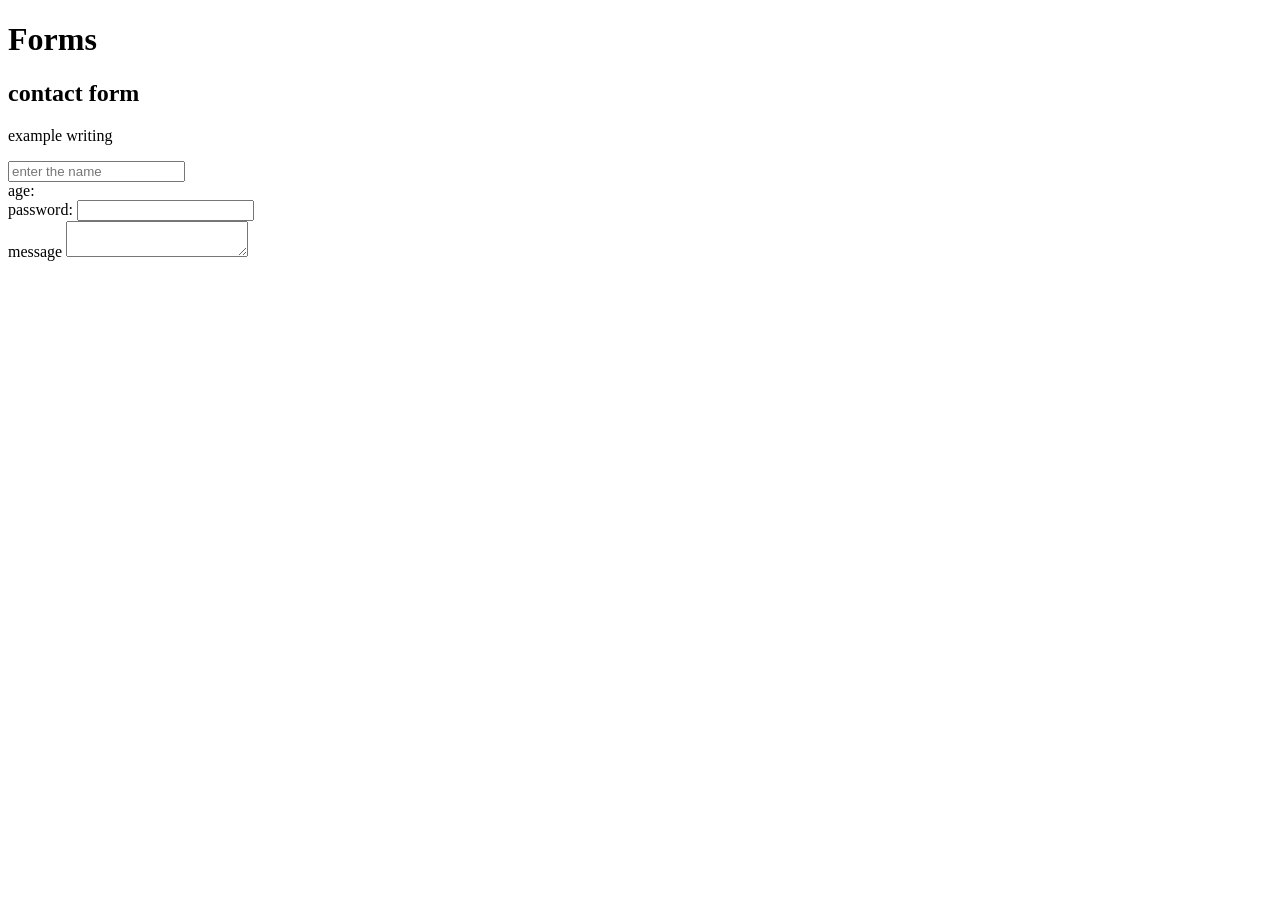
==== contact.html @ 2029e428 "Add files via upload" ====
<!DOCTYPE html>
<html lang="en">
<head>
    <meta charset="UTF-8">
    <meta name="viewport" content="width=device-width, initial-scale=1.0">
    <title>Document</title>

<body>
    <h1>Forms</h1>
    <div class="form-container">
        <h2>contact form</h2>
        <p>example writing</p>

        <form>
            <div class="input-container">
                <label name></label>

                <input 
                type="text"
                placeholder="enter the name"
                id="txtname"
                name="username">
            </div>

            <div class="input-container">
                <label>age:</label
                        type="number"
                        placeholder="enter age"
                        id="txtage"
                        name="user_age">

            </div>
            <div class="input-container">
                <label>password:</label>
                <input type="password"
                id="txtpassword"
                name="user_password">
            </div>
            <div class="input-container">
                <label>message</label>
                <textarea></textarea>
            </div>
            <div class="input-container">

            </div>

        </form>

    </div>
    
</body>
</html>
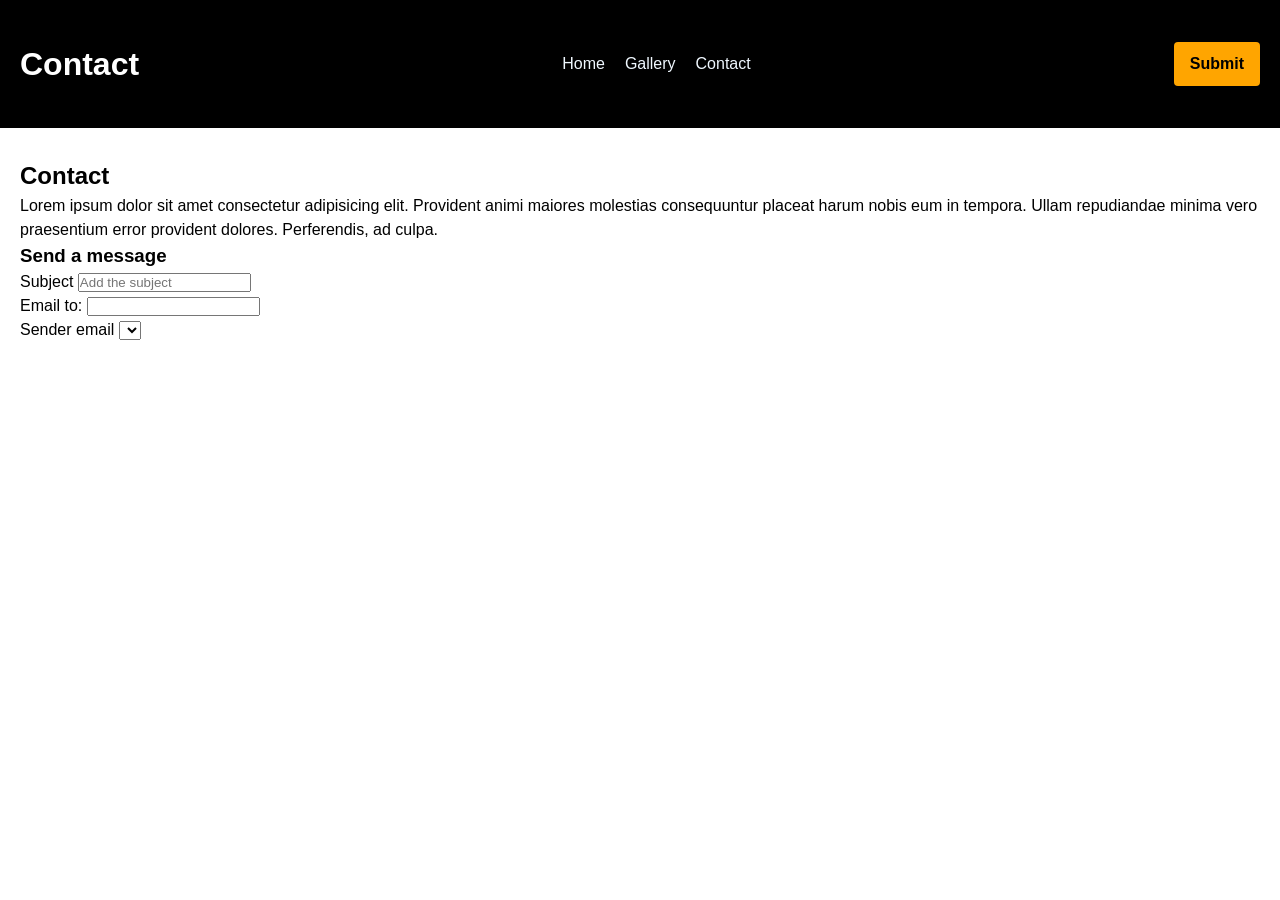
==== commit 647a5abd: "Add files via upload" ====
--- a/contact.html
+++ b/contact.html
@@ -3,50 +3,42 @@
 <head>
     <meta charset="UTF-8">
     <meta name="viewport" content="width=device-width, initial-scale=1.0">
-    <title>Document</title>
+    <title>Contact</title>
+    <link rel="stylesheet" href="style.css">
+</head>
+<body>
+    <header class="site-init">
+        <div class="navigation">
+            <h1>Contact</h1>
+            <nav>
+                <a href="home.html">Home</a>
+                <a href="gallery.html">Gallery</a>
+                <a href="contact.html">Contact</a>
+            </nav>
+            <a class="menu-sub" href="#">Submit</a>
+        </div>
+    </header>
 
-<body>
-    <h1>Forms</h1>
-    <div class="form-container">
-        <h2>contact form</h2>
-        <p>example writing</p>
+    <main class="container">
+        <h2>Contact</h2>
+        <p>Lorem ipsum dolor sit amet consectetur adipisicing elit. Provident animi maiores molestias consequuntur placeat harum nobis eum in tempora. Ullam repudiandae minima vero praesentium error provident dolores. Perferendis, ad culpa.</p>
+
+        <h3>Send a message</h3>
 
         <form>
-            <div class="input-container">
-                <label name></label>
-
-                <input 
-                type="text"
-                placeholder="enter the name"
-                id="txtname"
-                name="username">
+            <div class="input-control">
+                <label>Subject</label>
+                <input type="text" placeholder="Add the subject" required>
             </div>
-
-            <div class="input-container">
-                <label>age:</label
-                        type="number"
-                        placeholder="enter age"
-                        id="txtage"
-                        name="user_age">
-
+            <div class="input-control">
+                <label>Email to:</label>
+                <input type="email">
             </div>
-            <div class="input-container">
-                <label>password:</label>
-                <input type="password"
-                id="txtpassword"
-                name="user_password">
+            <div class="input-control">
+                <label>Sender email</label>
+                <select name="Sender" id="sender-email"></select>
             </div>
-            <div class="input-container">
-                <label>message</label>
-                <textarea></textarea>
-            </div>
-            <div class="input-container">
-
-            </div>
-
         </form>
-
-    </div>
-    
+    </main>
 </body>
 </html>
--- a/style.css
+++ b/style.css
@@ -0,0 +1,151 @@
+* {
+    margin: 0;
+    padding: 0;
+    box-sizing: border-box;
+}
+
+body {
+    font-family: Arial, Helvetica, sans-serif;
+    line-height: 1.5;
+}
+
+h1 {
+    text-align: center;
+}
+
+.site-init {
+    background-color: black;
+    padding: 40px 20px;
+    color: white;
+}
+
+.navigation {
+    display: flex;
+    justify-content: space-between;
+    align-items: center;
+    gap: 20px;
+}
+
+nav {
+    display: flex;
+    gap: 20px;
+    align-items: center;
+}
+
+a {
+    color: aliceblue;
+    text-decoration: none;
+    transition: color 0.2s ease-in-out;
+}
+
+a:hover {
+    color: red;
+    text-decoration: underline;
+}
+
+.menu-sub {
+    display: inline-block;
+    text-align: center;
+    background-color: orange;
+    padding: 10px 16px;
+    border-radius: 4px;
+    color: black;
+    font-weight: bold;
+}
+
+.container1a {
+    width: 80%;
+    margin: 30px auto 0;
+}
+
+.lg-text {
+    font-size: 52px;
+    font-weight: bold;
+    margin-bottom: 20px;
+    text-align: center;
+}
+
+.sm-text {
+    font-size: 16px;
+    color: black;
+    margin-bottom: 20px;
+    text-align: center;
+    text-decoration: underline;
+}
+
+.sm-text1{
+    font-family:Arial, Helvetica, sans-serif;
+    color: black;
+    margin-top: 20px;
+    margin-bottom: 20px;
+    text-align:center ;
+    font-weight: bold;
+    font-size: 20px;
+    
+}
+
+img {
+    display: block;
+    max-width: 100%;
+    height: auto;
+    margin-left: auto;
+    margin-right: auto;
+}
+
+footer {
+    text-align: center;
+    padding: 20px 10px;
+    background-color: blanchedalmond;
+    color: black;
+}
+
+.gmail {
+    color: black;
+}
+
+.blog-container {
+    display: flex;
+    gap: 20px;
+    justify-content: center;
+    width: 100%;
+    flex-wrap: wrap;
+    padding: 30px 20px;
+}
+
+article {
+    background-color: #909090;
+    border-radius: 10px;
+    display: flex;
+    flex-direction: column;
+    gap: 10px;
+    width: 300px;
+    padding: 1rem;
+    box-sizing: border-box;
+    border: 1px solid #ddd;
+}
+
+article img {
+    width: 100%;
+    height: 300px;
+    object-fit: cover;
+}
+
+/*.text {
+    flex-wrap: wrap;
+    overflow-wrap: break-word;
+}*/
+
+.container {
+    padding: 30px 20px;
+}
+
+
+.image{
+width: 250px;
+height: 250px;
+border-radius: 50%;
+object-fit: cover;
+display: block;
+margin: 20px auto;
+border: 4px solid orange;
+}
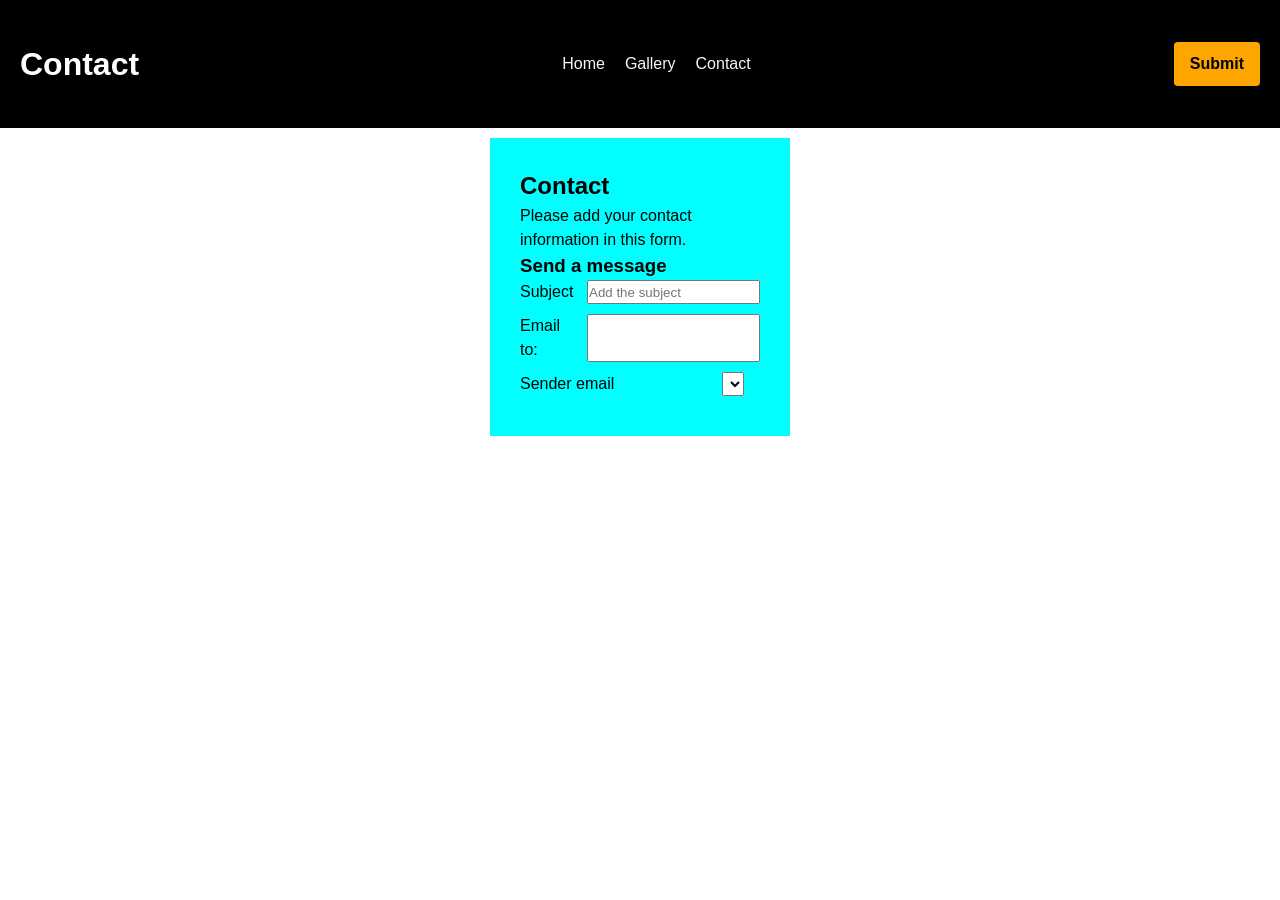
==== commit 09fd2a24: "Add files via upload" ====
--- a/contact.html
+++ b/contact.html
@@ -20,8 +20,8 @@
     </header>
 
     <main class="container">
-        <h2>Contact</h2>
-        <p>Lorem ipsum dolor sit amet consectetur adipisicing elit. Provident animi maiores molestias consequuntur placeat harum nobis eum in tempora. Ullam repudiandae minima vero praesentium error provident dolores. Perferendis, ad culpa.</p>
+        <h2 class="h2-contact">Contact</h2>
+        <p>Please add your contact information in this form.</p>
 
         <h3>Send a message</h3>
 
--- a/style.css
+++ b/style.css
@@ -130,16 +130,6 @@
     object-fit: cover;
 }
 
-/*.text {
-    flex-wrap: wrap;
-    overflow-wrap: break-word;
-}*/
-
-.container {
-    padding: 30px 20px;
-}
-
-
 .image{
 width: 250px;
 height: 250px;
@@ -148,4 +138,39 @@
 display: block;
 margin: 20px auto;
 border: 4px solid orange;
-}+}
+
+/*.text {
+    flex-wrap: wrap;
+    overflow-wrap: break-word;
+}*/
+
+/* form */
+
+.container {
+    background-color: aqua;
+    padding: 30px;
+    width: 300px;
+    margin-top: 10px;
+    margin-right: auto;
+    margin-left: auto;
+}
+
+.h2-contact{
+margin-top: 0;
+}
+
+.input-control{
+    display:flex;
+    gap: 10px;
+    margin-bottom: 10px;
+
+}
+
+.input-control label{
+width: 80%;
+border-radius: 5%;
+
+}
+
+
